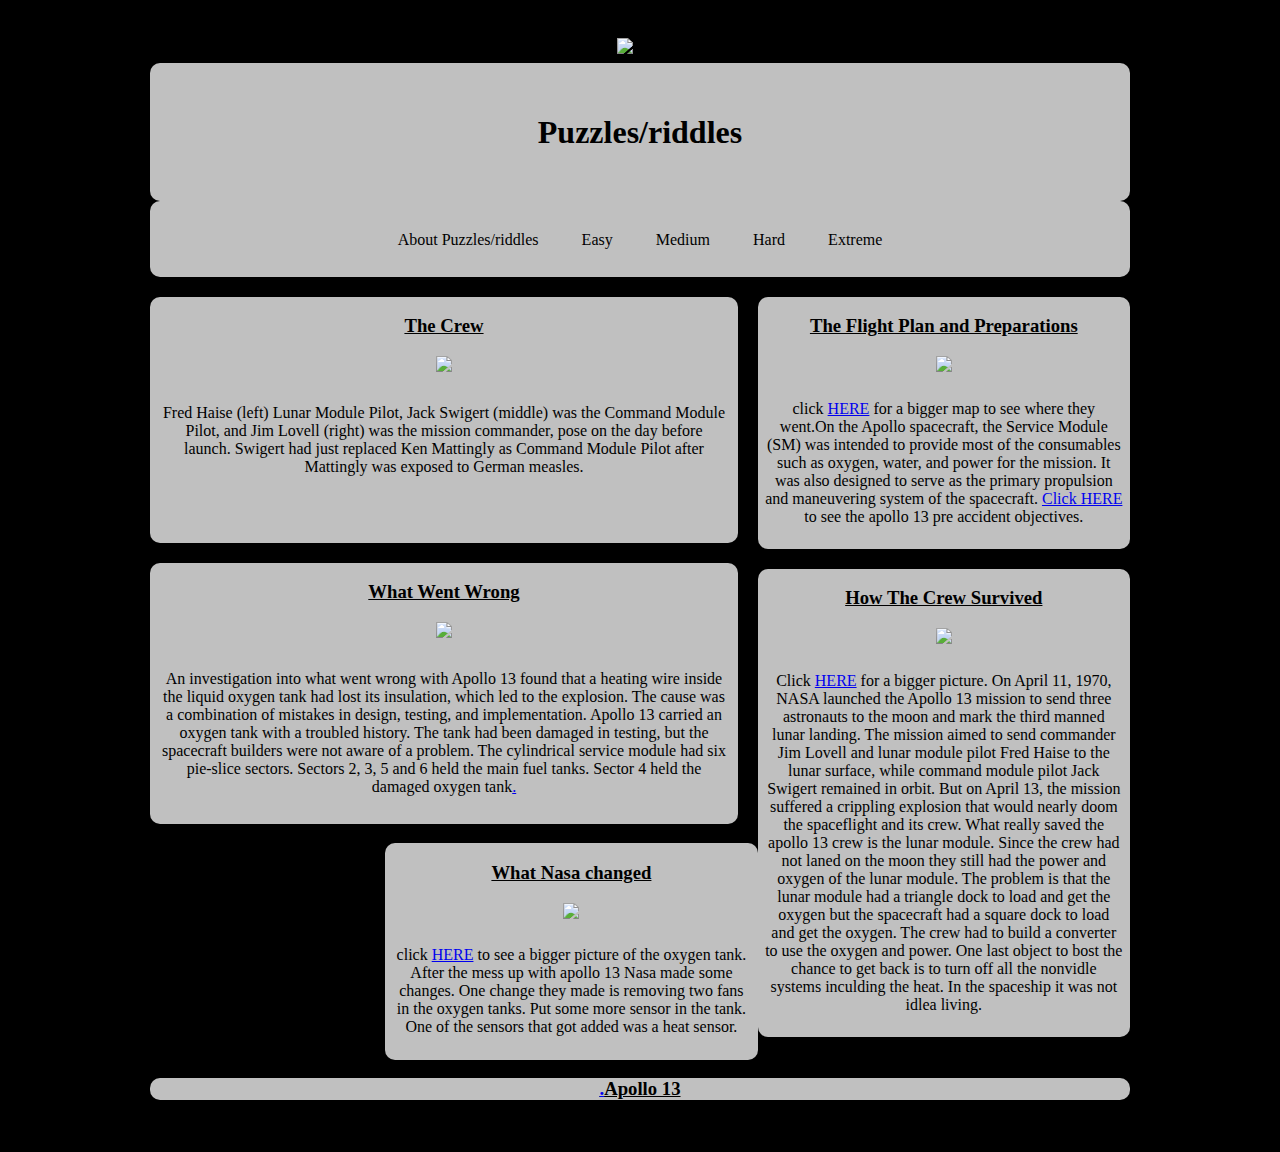
==== index.html @ 81f81881 "Added a photo" ====
<!DOCTYPE html>

<html>

  <head>

    <title>Puzzles/riddles</title>

    

    <META HTTP-EQUIV="Pragma" CONTENT="no-cache">

    <META HTTP-EQUIV="Expires" CONTENT="-1">

    <meta name="viewport" content="width=device-width, initial-scale=1.0">

    

    <script>

    function disableAutoPlay()

    {

      var myvid = document.getElementById("Stop");

      myvid.autoplay = false;

      myvid.load();

    }

    </script>

    

    <link rel="stylesheet" type="text/css" href="style.css">

  </head>

  <body onload=disableAutoPlay();>

    <div id="wrapper">

      <header>

<a href="index.html"><img src=http://4.bp.blogspot.com/-mfbdUU6Kx3s/UAj-gnSOqQI/AAAAAAAAJJw/UOmuHqK591M/s1600/DC+COMICS+GO+GO+CHECKS+AD+RIDDLER.jpg></a>

     </header>

      <nav>

        <ul>

           <h1> Puzzles/riddles </h1>

        </ul>

      </nav>



<nav>

        <ul>

          <li><a href="#">About Puzzles/riddles</a></li>

          <li><a href="#">Easy</a></li>

          <li><a href="#">Medium</a></li>

          <li><a href="1.html">Hard</a></li>

          <li><a href="#">Extreme</a></li>

        </ul>

      </nav>



  

      

      <div class="clear"></div>

      <section class="left-col">

        <h3>The Crew</h3>

<a href="I.html">

 <img src=http://4.bp.blogspot.com/-mfbdUU6Kx3s/UAj-gnSOqQI/AAAAAAAAJJw/UOmuHqK591M/s1600/DC+COMICS+GO+GO+CHECKS+AD+RIDDLER.jpg "border:0">

</a>

<p>Fred Haise (left) Lunar Module Pilot, Jack Swigert (middle) was the Command Module Pilot, and Jim Lovell (right) was the mission commander, pose on the day before launch. Swigert had just replaced Ken Mattingly as Command Module Pilot after Mattingly was exposed to German measles.</p></p>

     

      </section>

      <aside class="sidebar">

      <h3>The Flight Plan and Preparations</h3>

        <img src=https://upload.wikimedia.org/wikipedia/commons/thumb/f/fc/Apollo_13_timeline.svg/800px-Apollo_13_timeline.svg.png>

        <p>click <a href=https://upload.wikimedia.org/wikipedia/commons/thumb/f/fc/Apollo_13_timeline.svg/800px-Apollo_13_timeline.svg.png>HERE</a> for a bigger map to see where they went.On the Apollo spacecraft, the Service Module (SM) was intended to provide most of the consumables such as oxygen, water, and power for the mission. It was also designed to serve as the primary propulsion and maneuvering system of the spacecraft.



 <a href="he.html">Click HERE</a> to see the apollo 13 pre accident objectives. </p>

      </aside>

      <aside class="left-col">

      <h3>What Went Wrong</h3>

        <img src=http://www.delange.org/New_Mexico_Museum_of_Space_History/Apollo_Fuel_Cell.jpg>

        <p>An investigation into what went wrong with Apollo 13 found that a heating wire inside the liquid oxygen tank had lost its insulation, which led to the explosion. The cause was a combination of mistakes in design, testing, and implementation. Apollo 13 carried an oxygen tank with a troubled history. The tank had been damaged in testing, but the spacecraft builders were not aware of a problem. The cylindrical service module had six pie-slice sectors. Sectors 2, 3, 5 and 6 held the main fuel tanks. Sector 4 held the damaged oxygen tank<a href="p.html">.</a></p>

      </aside>

      <section class="sidebar">

        <h3>How The Crew Survived</h3>

        <img src=http://cdn.arstechnica.net/wp-content/uploads/2015/04/timeline.jpg>

        <p>Click <a href=http://cdn.arstechnica.net/wp-content/uploads/2015/04/timeline.jpg>HERE</a> for a bigger picture. On April 11, 1970, NASA launched the Apollo 13 mission to send three astronauts to the moon and mark the third manned lunar landing. The mission aimed to send commander Jim Lovell and lunar module pilot Fred Haise to the lunar surface, while command module pilot Jack Swigert remained in orbit. But on April 13, the mission suffered a crippling explosion that would nearly doom the spaceflight and its crew. 

What really saved the apollo 13 crew is the lunar module. Since the crew had not laned on the moon they still had the power and oxygen of the lunar module. The problem is that the lunar module had a triangle dock to load and get the oxygen but the spacecraft had a square dock to load and get the oxygen. The crew had to build a converter to use the oxygen and power. One last object to bost the chance to get back is to turn off all the nonvidle systems inculding the heat. In the spaceship it was not idlea living.</p>



</section>



<aside class="sidebar">

      <h3>What Nasa changed</h3>

        <img src=http://spaceflight.nasa.gov/gallery/images/apollo/apollo14/hires/s71-16745.jpg>

        <p>click <a href= http://spaceflight.nasa.gov/gallery/images/apollo/apollo14/hires/s71-16745.jpg >HERE</a> to see a bigger picture of the oxygen tank. After the mess up with apollo 13 Nasa made some changes. One change they made is removing two fans in the  oxygen tanks. Put some more sensor in the tank. One of the sensors that got added was a heat sensor.</p>



      </aside>

      

      </section>

      <div class="clear"></div>



      <footer>

        <h3><a href="rm.html">.</a>Apollo 13</h3>

      </footer>

    </div>

  </body>

</html>
---- style.css ----
body  {

  background : #000000;

  text-align : center;

  }

table {

  text-align : center;

}

h3  {

  text-align : center;

  text-decoration : underline;

  }

p {

  padding : 2%;

  }

img {

  text-align : center;

  max-width : 100%;

  height : auto;

  width : auto;

  } 

#wrapper  {

  text-align : center;

  margin : 0 auto;

  max-width : 980px;

  width : 96%;

  background : #000000;

  padding : 2%;

  border-radius : 10px;

  }

header  {

  width : 96%;

  padding : 5px;

  text-align : center;

  }

nav {

  text-align : center;

  background : #C0C0C0;

  padding : 8px;

  border-radius : 10px;

  }

nav ul {

  text-align : center;

  list-style : none;

  padding : 5px;

  }

nav li {

  text-align : center;

  color : #000000;

  display:inline;

  padding : 10px;

  text-decoration : none;

  }

nav a {

  text-align : center;

  color : #000000;

  padding : 1%;

  text-decoration : none;

  }

nav a:hover {

  background-color : #322f2c;

  color : #ffffff;

  border-radius : 10px;

  }



.clear  {

  clear : both;

  }

#social {

  text-align : center;

  }

#social img {

  padding-top : 5px;

  height : 50px;

  width : 50px;

  max-width : 22%;

  height : auto;

  width : auto;

  }

#social ul {

  text-align : center;

  list-style : none;

  padding : 0px;

  }

#social li {

  text-align : center;

  color : #000000;

  display:inline;

  padding : 0px;

  text-decoration : none;

  }

#social a {

  text-align : center;

  color : #000000;

  padding : 0px;

  text-decoration : none;

  }

.left-col {

  background : #C0C0C0;

  width : 60%;

  float : left;

  margin-top : 2%;

  border-radius : 10px;

  }

.sidebar {

  background : #C0C0C0;

  width : 38%;

  float : right;

  margin-top : 2%;

  border-radius : 10px;

}

.vid {

  position : relative;

  padding-bottom : 56.25%;

  padding-top : 30px;

  overflow : hidden;

  height : 0;

  }

.vid iframe {

  position : absolute;

  top : 0;

  left : 0;

  background-color : #ff0000;

  background : #ff0000;

  }

.dogVideo {

}

footer {

  background : #C0C0C0;

  border-radius : 10px;

  }

  

/*---Media---*/



@media screen and (max-width: 740px) {

  .left-col {

    width : 100%;

  }

  .sidebar {

    width : 100%;

  }

}
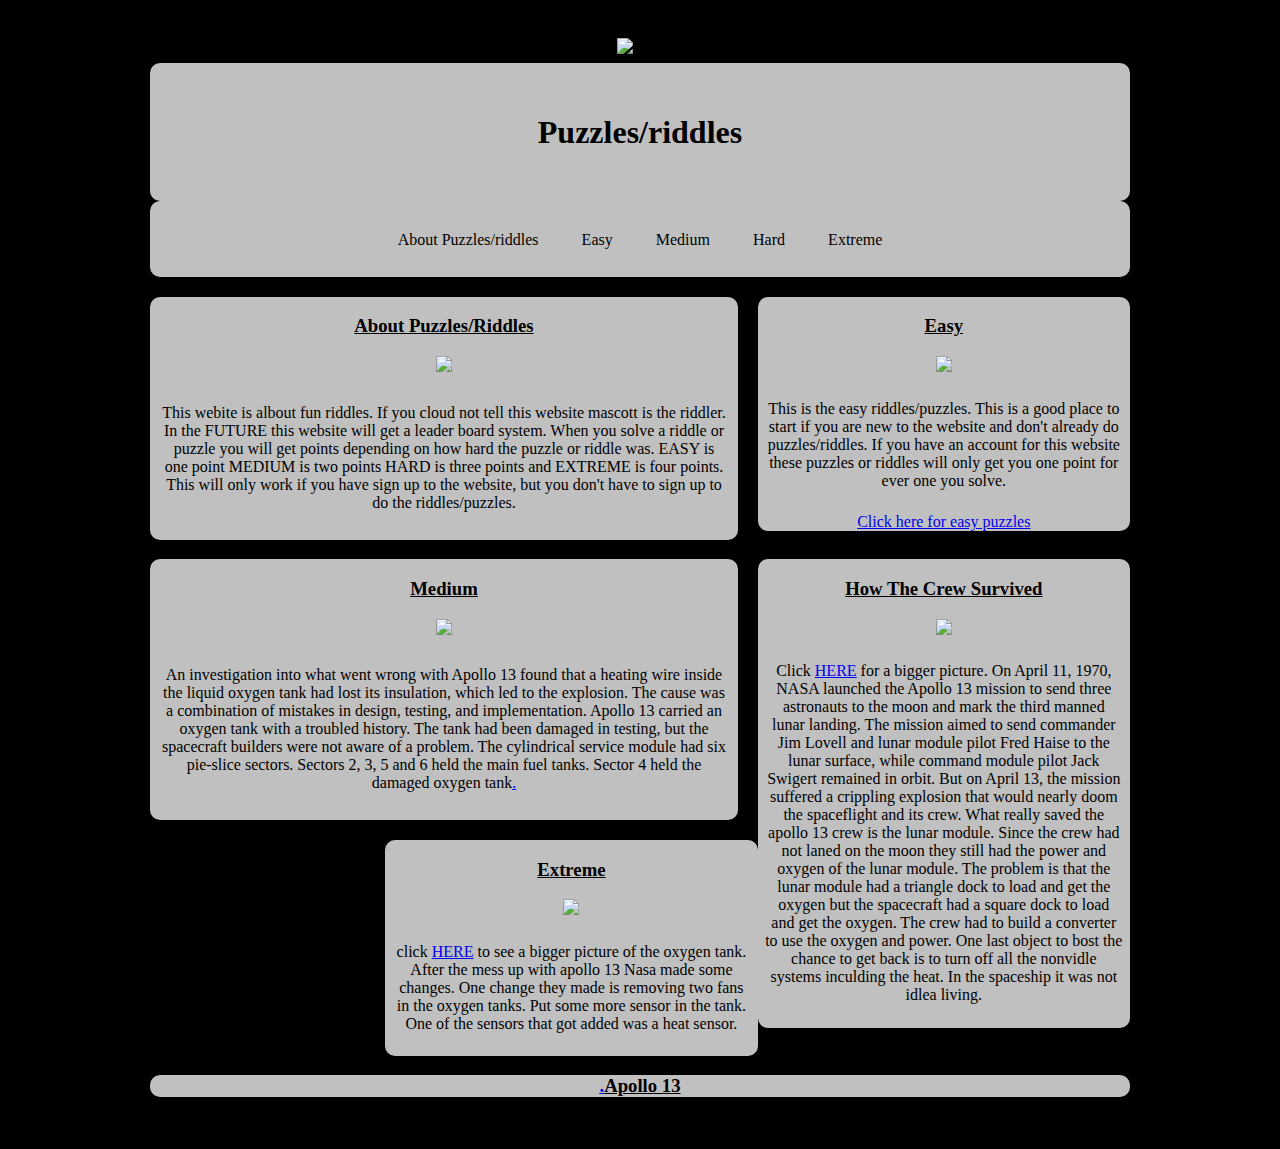
==== commit b39384a7: "Added stuff" ====
--- a/index.html
+++ b/index.html
@@ -1,175 +1,339 @@
 <!DOCTYPE html>
 
+
+
 <html>
 
+
+
   <head>
 
+
+
     <title>Puzzles/riddles</title>
 
+
+
     
 
+
+
     <META HTTP-EQUIV="Pragma" CONTENT="no-cache">
 
+
+
     <META HTTP-EQUIV="Expires" CONTENT="-1">
 
+
+
     <meta name="viewport" content="width=device-width, initial-scale=1.0">
 
+
+
     
 
+
+
     <script>
 
+
+
     function disableAutoPlay()
 
+
+
     {
 
+
+
       var myvid = document.getElementById("Stop");
 
+
+
       myvid.autoplay = false;
 
+
+
       myvid.load();
 
+
+
     }
 
+
+
     </script>
 
+
+
     
 
+
+
     <link rel="stylesheet" type="text/css" href="style.css">
 
+
+
   </head>
 
+
+
   <body onload=disableAutoPlay();>
 
+
+
     <div id="wrapper">
 
+
+
       <header>
 
+
+
 <a href="index.html"><img src=http://4.bp.blogspot.com/-mfbdUU6Kx3s/UAj-gnSOqQI/AAAAAAAAJJw/UOmuHqK591M/s1600/DC+COMICS+GO+GO+CHECKS+AD+RIDDLER.jpg></a>
 
+
+
      </header>
 
+
+
       <nav>
 
+
+
         <ul>
 
+
+
            <h1> Puzzles/riddles </h1>
 
+
+
         </ul>
 
+
+
       </nav>
 
 
 
+
+
+
+
 <nav>
 
+
+
         <ul>
 
+
+
           <li><a href="#">About Puzzles/riddles</a></li>
 
-          <li><a href="#">Easy</a></li>
+
+
+          <li><a href="easy.html">Easy</a></li>
+
+
 
           <li><a href="#">Medium</a></li>
 
+
+
           <li><a href="1.html">Hard</a></li>
 
+
+
           <li><a href="#">Extreme</a></li>
 
+
+
         </ul>
 
+
+
       </nav>
 
 
 
+
+
+
+
   
 
+
+
       
 
+
+
       <div class="clear"></div>
 
+
+
       <section class="left-col">
 
-        <h3>The Crew</h3>
-
-<a href="I.html">
-
- <img src=http://4.bp.blogspot.com/-mfbdUU6Kx3s/UAj-gnSOqQI/AAAAAAAAJJw/UOmuHqK591M/s1600/DC+COMICS+GO+GO+CHECKS+AD+RIDDLER.jpg "border:0">
-
-</a>
-
-<p>Fred Haise (left) Lunar Module Pilot, Jack Swigert (middle) was the Command Module Pilot, and Jim Lovell (right) was the mission commander, pose on the day before launch. Swigert had just replaced Ken Mattingly as Command Module Pilot after Mattingly was exposed to German measles.</p></p>
+
+
+        <h3>About Puzzles/Riddles</h3>
+
+
+
+
+
+
+ <img src=http://images2.fanpop.com/images/photos/3900000/The-Riddler-dc-comics-3977810-1024-768.jpg "border:0">
+
+
+
+
+
+
+<p>This webite is albout fun riddles. If you cloud not tell this website mascott is the riddler. In the FUTURE this website will get a leader board system. When you solve a riddle or puzzle you will get points depending on how hard the puzzle or riddle was. EASY is one point MEDIUM is two points HARD is three points and EXTREME is four points. This will only work if you have sign up to the website, but you don't have to sign up to do the riddles/puzzles.</p>
+
+
 
      
 
+
+
       </section>
 
+
+
       <aside class="sidebar">
 
-      <h3>The Flight Plan and Preparations</h3>
-
-        <img src=https://upload.wikimedia.org/wikipedia/commons/thumb/f/fc/Apollo_13_timeline.svg/800px-Apollo_13_timeline.svg.png>
-
-        <p>click <a href=https://upload.wikimedia.org/wikipedia/commons/thumb/f/fc/Apollo_13_timeline.svg/800px-Apollo_13_timeline.svg.png>HERE</a> for a bigger map to see where they went.On the Apollo spacecraft, the Service Module (SM) was intended to provide most of the consumables such as oxygen, water, and power for the mission. It was also designed to serve as the primary propulsion and maneuvering system of the spacecraft.
-
-
-
- <a href="he.html">Click HERE</a> to see the apollo 13 pre accident objectives. </p>
+
+
+      <h3>Easy</h3>
+
+
+
+        <img src=http://subscribegator.com/img/easy-to-use.jpg>
+
+
+
+        <p>This is the easy riddles/puzzles. This is a good place to start if you are new to the website and don't already do puzzles/riddles. If you have an account for this website these puzzles or riddles will only get you one point for ever one you solve.</p>
+
+
+
+        <li><a href="easy.html">Click here for easy puzzles</a></li>
+
 
       </aside>
 
+
+
       <aside class="left-col">
 
-      <h3>What Went Wrong</h3>
+
+
+      <h3>Medium</h3>
+
+
 
         <img src=http://www.delange.org/New_Mexico_Museum_of_Space_History/Apollo_Fuel_Cell.jpg>
 
+
+
         <p>An investigation into what went wrong with Apollo 13 found that a heating wire inside the liquid oxygen tank had lost its insulation, which led to the explosion. The cause was a combination of mistakes in design, testing, and implementation. Apollo 13 carried an oxygen tank with a troubled history. The tank had been damaged in testing, but the spacecraft builders were not aware of a problem. The cylindrical service module had six pie-slice sectors. Sectors 2, 3, 5 and 6 held the main fuel tanks. Sector 4 held the damaged oxygen tank<a href="p.html">.</a></p>
 
+
+
       </aside>
 
+
+
       <section class="sidebar">
 
+
+
         <h3>How The Crew Survived</h3>
 
+
+
         <img src=http://cdn.arstechnica.net/wp-content/uploads/2015/04/timeline.jpg>
 
+
+
         <p>Click <a href=http://cdn.arstechnica.net/wp-content/uploads/2015/04/timeline.jpg>HERE</a> for a bigger picture. On April 11, 1970, NASA launched the Apollo 13 mission to send three astronauts to the moon and mark the third manned lunar landing. The mission aimed to send commander Jim Lovell and lunar module pilot Fred Haise to the lunar surface, while command module pilot Jack Swigert remained in orbit. But on April 13, the mission suffered a crippling explosion that would nearly doom the spaceflight and its crew. 
 
+
+
 What really saved the apollo 13 crew is the lunar module. Since the crew had not laned on the moon they still had the power and oxygen of the lunar module. The problem is that the lunar module had a triangle dock to load and get the oxygen but the spacecraft had a square dock to load and get the oxygen. The crew had to build a converter to use the oxygen and power. One last object to bost the chance to get back is to turn off all the nonvidle systems inculding the heat. In the spaceship it was not idlea living.</p>
 
 
 
+
+
+
+
 </section>
 
 
 
+
+
+
+
 <aside class="sidebar">
 
-      <h3>What Nasa changed</h3>
-
-        <img src=http://spaceflight.nasa.gov/gallery/images/apollo/apollo14/hires/s71-16745.jpg>
+
+
+      <h3>Extreme</h3>
+
+
+
+        <img src=http://www.carwoman.nl/wp-content/uploads/2008/08/cartoon6.jpg>
+
+
 
         <p>click <a href= http://spaceflight.nasa.gov/gallery/images/apollo/apollo14/hires/s71-16745.jpg >HERE</a> to see a bigger picture of the oxygen tank. After the mess up with apollo 13 Nasa made some changes. One change they made is removing two fans in the  oxygen tanks. Put some more sensor in the tank. One of the sensors that got added was a heat sensor.</p>
 
 
 
+
+
+
+
       </aside>
 
+
+
       
 
+
+
       </section>
 
+
+
       <div class="clear"></div>
 
 
 
+
+
+
+
       <footer>
 
+
+
         <h3><a href="rm.html">.</a>Apollo 13</h3>
 
+
+
       </footer>
 
+
+
     </div>
 
+
+
   </body>
-
 </html>
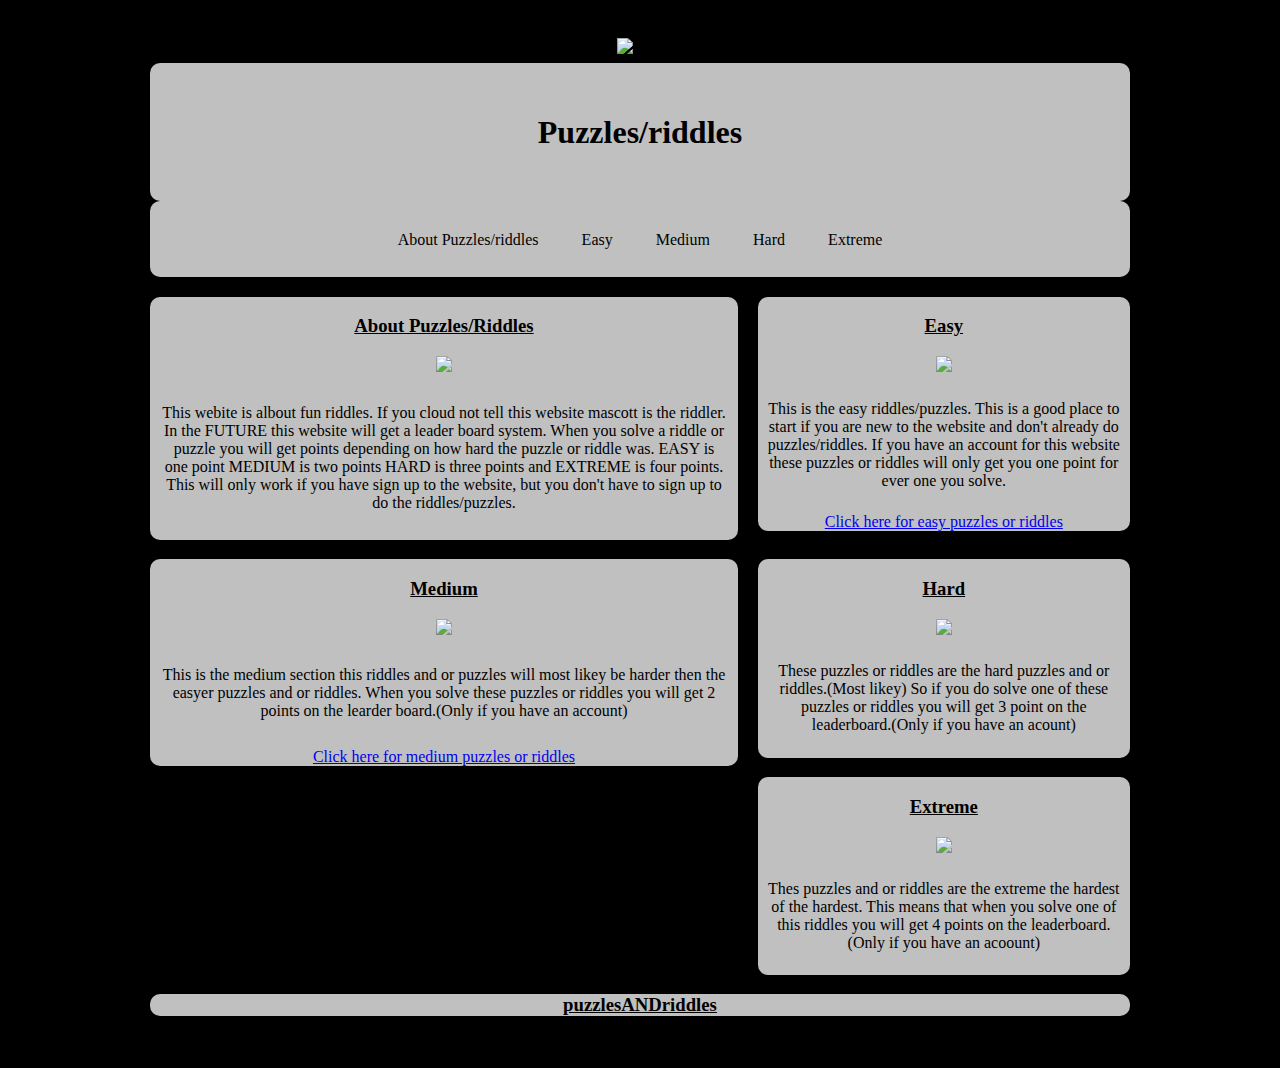
==== commit 69b21b28: "Added a bunch of stuff" ====
--- a/index.html
+++ b/index.html
@@ -1,113 +1,68 @@
 <!DOCTYPE html>
-
-
 
 <html>
 
-
-
   <head>
-
-
 
     <title>Puzzles/riddles</title>
 
-
-
-    
-
-
-
     <META HTTP-EQUIV="Pragma" CONTENT="no-cache">
-
-
 
     <META HTTP-EQUIV="Expires" CONTENT="-1">
 
-
-
     <meta name="viewport" content="width=device-width, initial-scale=1.0">
-
-
-
-    
-
-
 
     <script>
 
-
-
     function disableAutoPlay()
-
-
 
     {
 
-
-
       var myvid = document.getElementById("Stop");
-
-
 
       myvid.autoplay = false;
 
-
-
       myvid.load();
-
-
 
     }
 
-
-
     </script>
-
-
-
-    
-
-
 
     <link rel="stylesheet" type="text/css" href="style.css">
 
-
-
   </head>
-
-
 
   <body onload=disableAutoPlay();>
 
-
-
-    <div id="wrapper">
-
-
-
-      <header>
-
-
+    <div id="wrapper">      <header>
 
 <a href="index.html"><img src=http://4.bp.blogspot.com/-mfbdUU6Kx3s/UAj-gnSOqQI/AAAAAAAAJJw/UOmuHqK591M/s1600/DC+COMICS+GO+GO+CHECKS+AD+RIDDLER.jpg></a>
 
-
-
      </header>
-
-
 
       <nav>
 
+        <ul>
 
+           <h1> Puzzles/riddles </h1>
+
+        </ul>
+
+      </nav>
+
+<nav>
 
         <ul>
 
+          <li><a href="#">About Puzzles/riddles</a></li>
 
+          <li><a href="easy.html">Easy</a></li>
 
-           <h1> Puzzles/riddles </h1>
+          <li><a href="#">Medium</a></li>
 
+          <li><a href="1.html">Hard</a></li>
+
+          <li><a href="#">Extreme</a></li>
 
 
         </ul>
@@ -116,60 +71,6 @@
 
       </nav>
 
-
-
-
-
-
-
-<nav>
-
-
-
-        <ul>
-
-
-
-          <li><a href="#">About Puzzles/riddles</a></li>
-
-
-
-          <li><a href="easy.html">Easy</a></li>
-
-
-
-          <li><a href="#">Medium</a></li>
-
-
-
-          <li><a href="1.html">Hard</a></li>
-
-
-
-          <li><a href="#">Extreme</a></li>
-
-
-
-        </ul>
-
-
-
-      </nav>
-
-
-
-
-
-
-
-  
-
-
-
-      
-
-
-
       <div class="clear"></div>
 
 
@@ -177,163 +78,70 @@
       <section class="left-col">
 
 
-
         <h3>About Puzzles/Riddles</h3>
-
-
-
-
-
 
  <img src=http://images2.fanpop.com/images/photos/3900000/The-Riddler-dc-comics-3977810-1024-768.jpg "border:0">
 
-
-
-
-
-
 <p>This webite is albout fun riddles. If you cloud not tell this website mascott is the riddler. In the FUTURE this website will get a leader board system. When you solve a riddle or puzzle you will get points depending on how hard the puzzle or riddle was. EASY is one point MEDIUM is two points HARD is three points and EXTREME is four points. This will only work if you have sign up to the website, but you don't have to sign up to do the riddles/puzzles.</p>
-
-
-
-     
-
-
 
       </section>
 
-
-
       <aside class="sidebar">
 
-
-
       <h3>Easy</h3>
-
-
-
         <img src=http://subscribegator.com/img/easy-to-use.jpg>
-
-
 
         <p>This is the easy riddles/puzzles. This is a good place to start if you are new to the website and don't already do puzzles/riddles. If you have an account for this website these puzzles or riddles will only get you one point for ever one you solve.</p>
 
-
-
-        <li><a href="easy.html">Click here for easy puzzles</a></li>
-
+        <li><a href="easy.html">Click here for easy puzzles or riddles</a></li>
 
       </aside>
 
-
-
       <aside class="left-col">
-
-
 
       <h3>Medium</h3>
 
+<img src=http://www.the-digital-reader.com/wp-content/uploads/2014/03/medium-logo-150x1501.png>
 
 
-        <img src=http://www.delange.org/New_Mexico_Museum_of_Space_History/Apollo_Fuel_Cell.jpg>
+        <p>This is the medium section this riddles and or puzzles will most likey be harder then the easyer puzzles and or riddles. When you solve these puzzles or riddles you will get 2 points on the learder board.(Only if you have an account)</p>
 
-
-
-        <p>An investigation into what went wrong with Apollo 13 found that a heating wire inside the liquid oxygen tank had lost its insulation, which led to the explosion. The cause was a combination of mistakes in design, testing, and implementation. Apollo 13 carried an oxygen tank with a troubled history. The tank had been damaged in testing, but the spacecraft builders were not aware of a problem. The cylindrical service module had six pie-slice sectors. Sectors 2, 3, 5 and 6 held the main fuel tanks. Sector 4 held the damaged oxygen tank<a href="p.html">.</a></p>
-
-
+        <li><a href="medium.html">Click here for medium puzzles or riddles</a></li>
 
       </aside>
-
-
 
       <section class="sidebar">
 
 
+        <h3>Hard</h3>
 
-        <h3>How The Crew Survived</h3>
+        <img src=http://yourcoachingmatters.com/wp-content/uploads/2013/04/Hard-Work-Ahead1.png>
 
 
-
-        <img src=http://cdn.arstechnica.net/wp-content/uploads/2015/04/timeline.jpg>
-
-
-
-        <p>Click <a href=http://cdn.arstechnica.net/wp-content/uploads/2015/04/timeline.jpg>HERE</a> for a bigger picture. On April 11, 1970, NASA launched the Apollo 13 mission to send three astronauts to the moon and mark the third manned lunar landing. The mission aimed to send commander Jim Lovell and lunar module pilot Fred Haise to the lunar surface, while command module pilot Jack Swigert remained in orbit. But on April 13, the mission suffered a crippling explosion that would nearly doom the spaceflight and its crew. 
-
-
-
-What really saved the apollo 13 crew is the lunar module. Since the crew had not laned on the moon they still had the power and oxygen of the lunar module. The problem is that the lunar module had a triangle dock to load and get the oxygen but the spacecraft had a square dock to load and get the oxygen. The crew had to build a converter to use the oxygen and power. One last object to bost the chance to get back is to turn off all the nonvidle systems inculding the heat. In the spaceship it was not idlea living.</p>
-
-
-
-
-
-
+        <p> These puzzles or riddles are the hard puzzles and or riddles.(Most likey) So if you do solve one of these puzzles or riddles you will get 3 point on the leaderboard.(Only if you have an acount)</p>
 
 </section>
 
-
-
-
-
-
-
 <aside class="sidebar">
 
-
-
       <h3>Extreme</h3>
-
-
 
         <img src=http://www.carwoman.nl/wp-content/uploads/2008/08/cartoon6.jpg>
 
 
-
-        <p>click <a href= http://spaceflight.nasa.gov/gallery/images/apollo/apollo14/hires/s71-16745.jpg >HERE</a> to see a bigger picture of the oxygen tank. After the mess up with apollo 13 Nasa made some changes. One change they made is removing two fans in the  oxygen tanks. Put some more sensor in the tank. One of the sensors that got added was a heat sensor.</p>
-
-
-
-
-
-
+        <p>Thes puzzles and or riddles are the extreme the hardest of the hardest. This means that when you solve one of this riddles you will get 4 points on the leaderboard.(Only if you have an acoount)</p>
 
       </aside>
 
-
-
-      
-
-
-
       </section>
 
-
-
       <div class="clear"></div>
-
-
-
-
-
-
-
       <footer>
 
-
-
-        <h3><a href="rm.html">.</a>Apollo 13</h3>
-
-
+        <h3>puzzlesANDriddles</h3>
 
       </footer>
+    </div>
+  </body>
 
-
-
-    </div>
-
-
-
-  </body>
 </html>
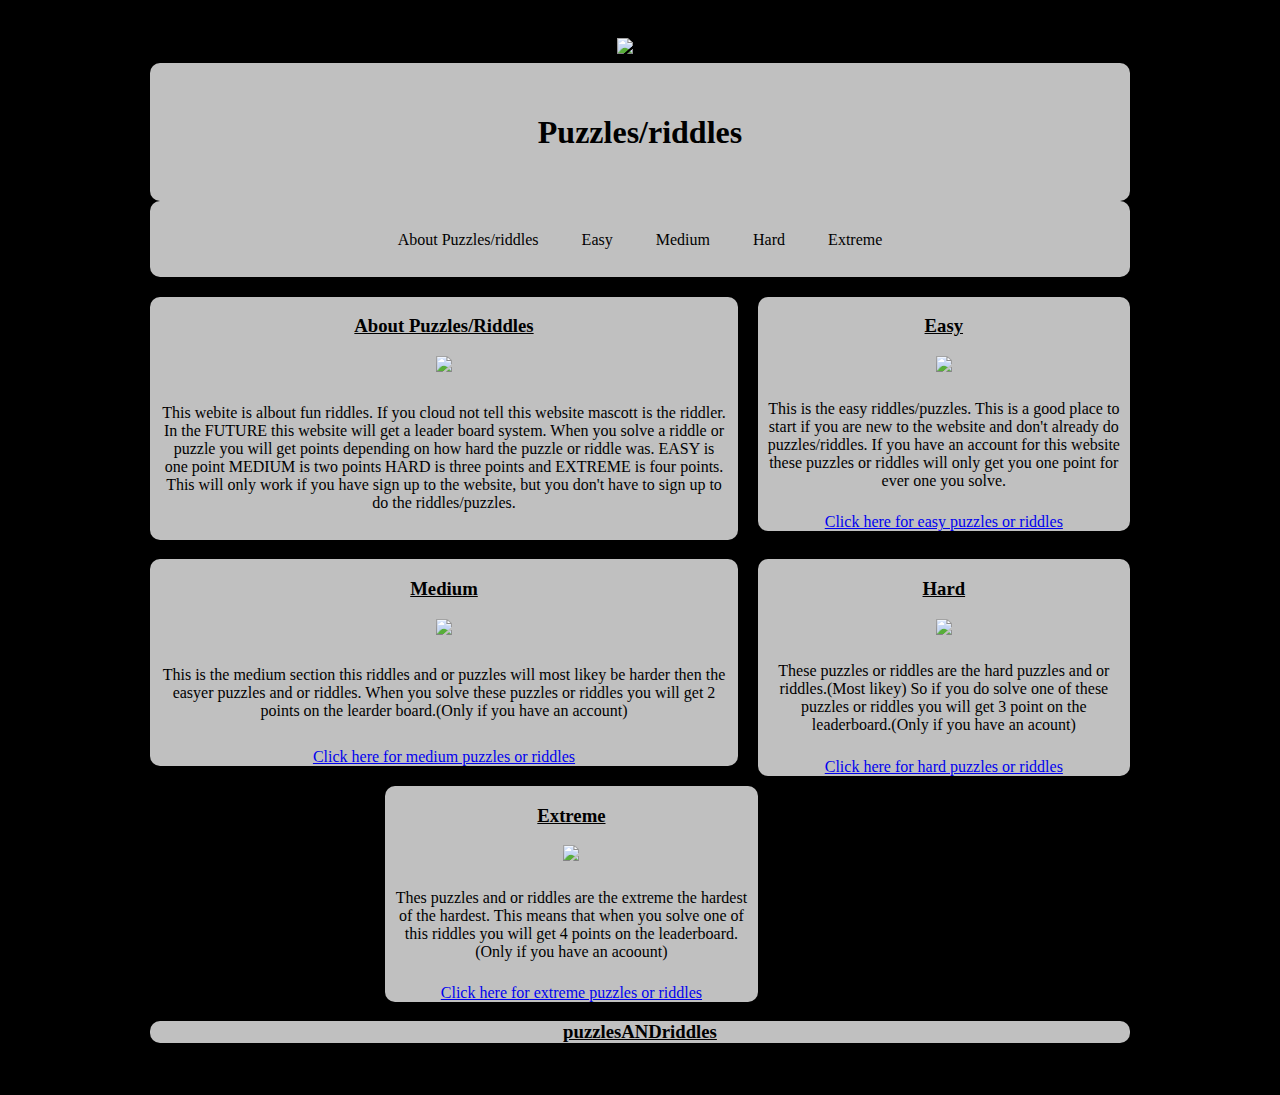
==== commit b178ad49: "Added links for hard and extreme" ====
--- a/index.html
+++ b/index.html
@@ -119,7 +119,7 @@
 
 
         <p> These puzzles or riddles are the hard puzzles and or riddles.(Most likey) So if you do solve one of these puzzles or riddles you will get 3 point on the leaderboard.(Only if you have an acount)</p>
-
+         <li><a href="hard.html">Click here for hard puzzles or riddles</a></li>
 </section>
 
 <aside class="sidebar">
@@ -130,7 +130,8 @@
 
 
         <p>Thes puzzles and or riddles are the extreme the hardest of the hardest. This means that when you solve one of this riddles you will get 4 points on the leaderboard.(Only if you have an acoount)</p>
-
+           <li><a href="extreme.html">Click here for extreme puzzles or riddles</a></li>
+  
       </aside>
 
       </section>
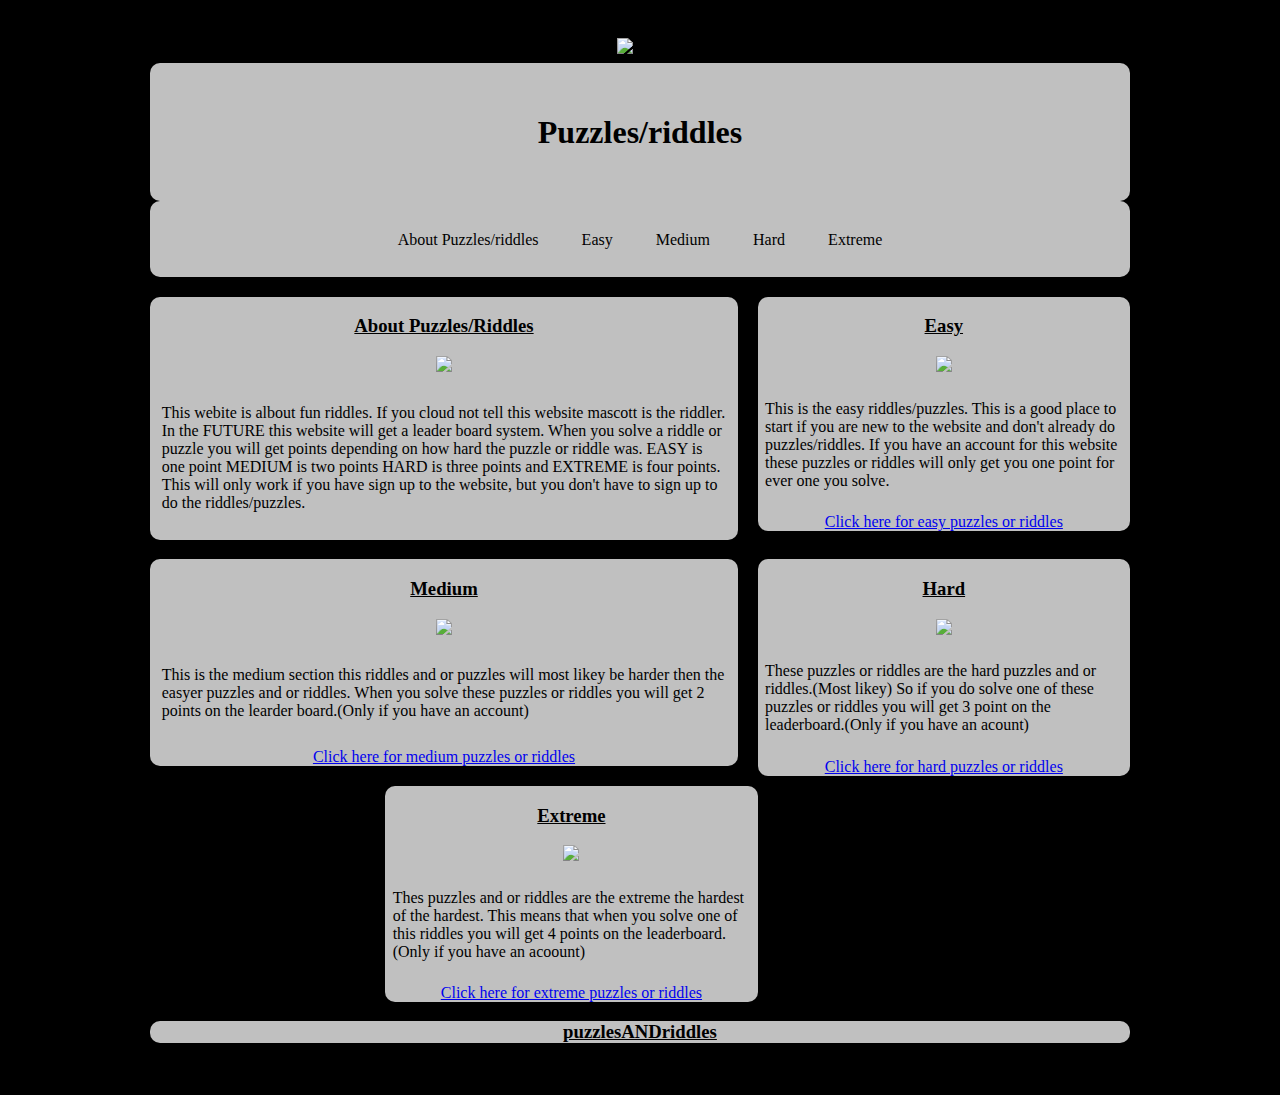
==== commit 8f9a4284: "Added links to M.html (108, 60)" ====
--- a/index.html
+++ b/index.html
@@ -17,7 +17,6 @@
     function disableAutoPlay()
 
     {
-
       var myvid = document.getElementById("Stop");
 
       myvid.autoplay = false;
@@ -58,7 +57,7 @@
 
           <li><a href="easy.html">Easy</a></li>
 
-          <li><a href="#">Medium</a></li>
+          <li><a href="M.html">Medium</a></li>
 
           <li><a href="1.html">Hard</a></li>
 
@@ -106,7 +105,7 @@
 
         <p>This is the medium section this riddles and or puzzles will most likey be harder then the easyer puzzles and or riddles. When you solve these puzzles or riddles you will get 2 points on the learder board.(Only if you have an account)</p>
 
-        <li><a href="medium.html">Click here for medium puzzles or riddles</a></li>
+        <li><a href="M.html">Click here for medium puzzles or riddles</a></li>
 
       </aside>
 
--- a/style.css
+++ b/style.css
@@ -24,7 +24,7 @@
 p {
 
   padding : 2%;
-
+  text-align: left;
   }
 
 img {
@@ -247,36 +247,33 @@
 
   }
 
-.dogVideo {
+
+footer {
+
+  background : #C0C0C0;
+
+  border-radius : 10px;
+
+  }
+
+  
+
+/*---Media---*/
+
+
+
+@media screen and (max-width: 740px) {
+
+  .left-col {
+
+    width : 100%;
+
+  }
+
+  .sidebar {
+
+    width : 100%;
+
+  }
 
 }
-
-footer {
-
-  background : #C0C0C0;
-
-  border-radius : 10px;
-
-  }
-
-  
-
-/*---Media---*/
-
-
-
-@media screen and (max-width: 740px) {
-
-  .left-col {
-
-    width : 100%;
-
-  }
-
-  .sidebar {
-
-    width : 100%;
-
-  }
-
-}
